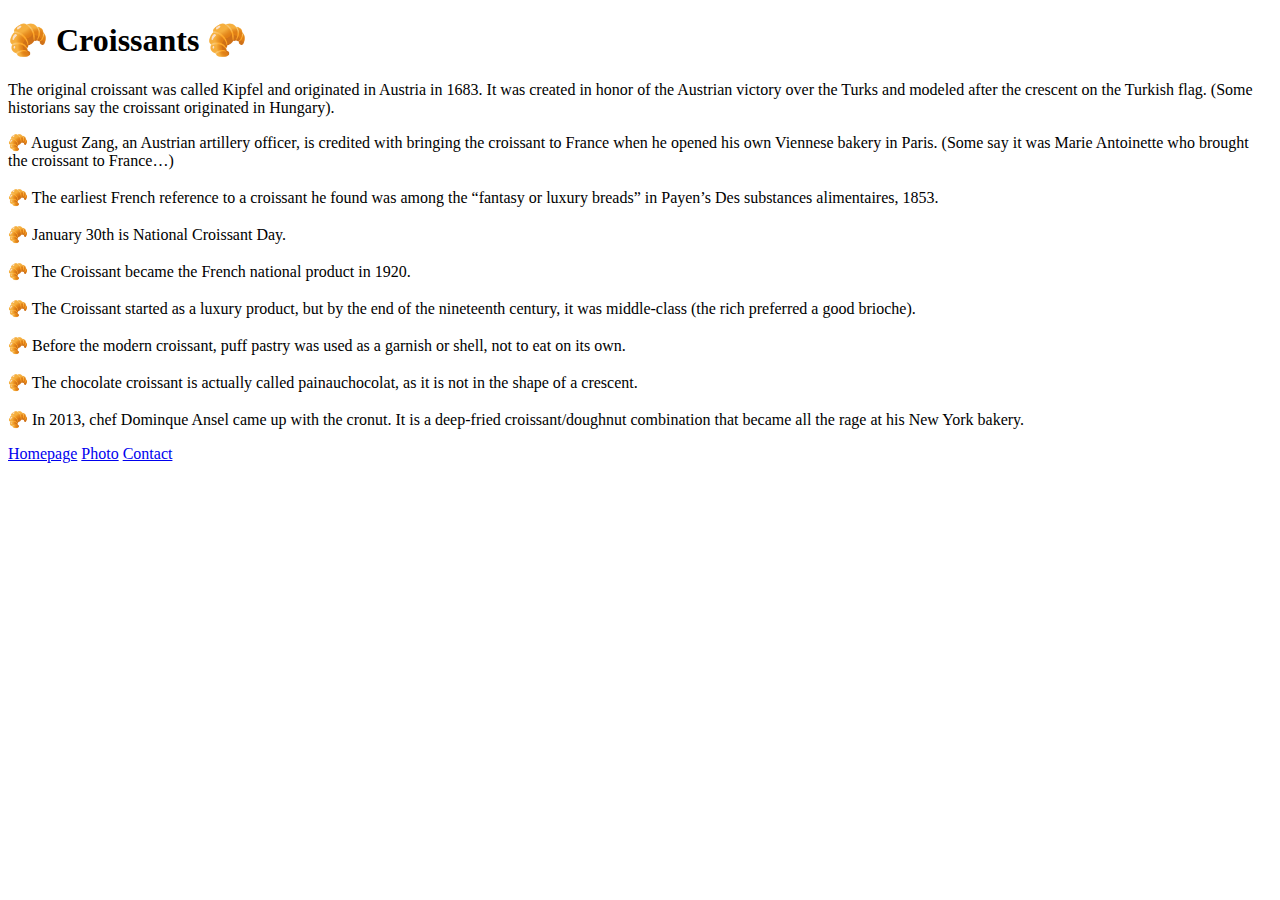
==== index.html @ 30d9f4dd "Created website structure" ====
<!DOCTYPE html>
<html lang="en">
  <head>
    <meta charset="UTF-8" />
    <meta http-equiv="X-UA-Compatible" content="IE=edge" />
    <meta name="viewport" content="width=device-width, initial-scale=1.0" />
    <title>Croissant</title>
  </head>
  <body>
    <h1>🥐 Croissants 🥐</h1>
    <p>
      The original croissant was called Kipfel and originated in Austria in
      1683. It was created in honor of the Austrian victory over the Turks and
      modeled after the crescent on the Turkish flag. (Some historians say the
      croissant originated in Hungary).
    </p>
    <p>
      🥐 August Zang, an Austrian artillery officer, is credited with bringing
      the croissant to France when he opened his own Viennese bakery in Paris.
      (Some say it was Marie Antoinette who brought the croissant to France…)
      <br />
      <br />
      🥐 The earliest French reference to a croissant he found was among the
      “fantasy or luxury breads” in Payen’s Des substances alimentaires, 1853.
      <br />
      <br />
      🥐 January 30th is National Croissant Day.
      <br />
      <br />
      🥐 The Croissant became the French national product in 1920.
      <br />
      <br />
      🥐 The Croissant started as a luxury product, but by the end of the
      nineteenth century, it was middle-class (the rich preferred a good
      brioche).
      <br />
      <br />
      🥐 Before the modern croissant, puff pastry was used as a garnish or
      shell, not to eat on its own.
      <br /><br />
      🥐 The chocolate croissant is actually called painauchocolat, as it
      is not in the shape of a crescent. 
      <br /><br />
      🥐 In 2013, chef Dominque Ansel came up with the cronut. It is a
      deep-fried croissant/doughnut combination that became all the rage at his
      New York bakery.
    </p>
    <div class="links">
      <a href="/">Homepage</a>
      <a href="/photo.html">Photo</a>
      <a href="/contact.html">Contact</a>
    </div>
  </body>
</html>
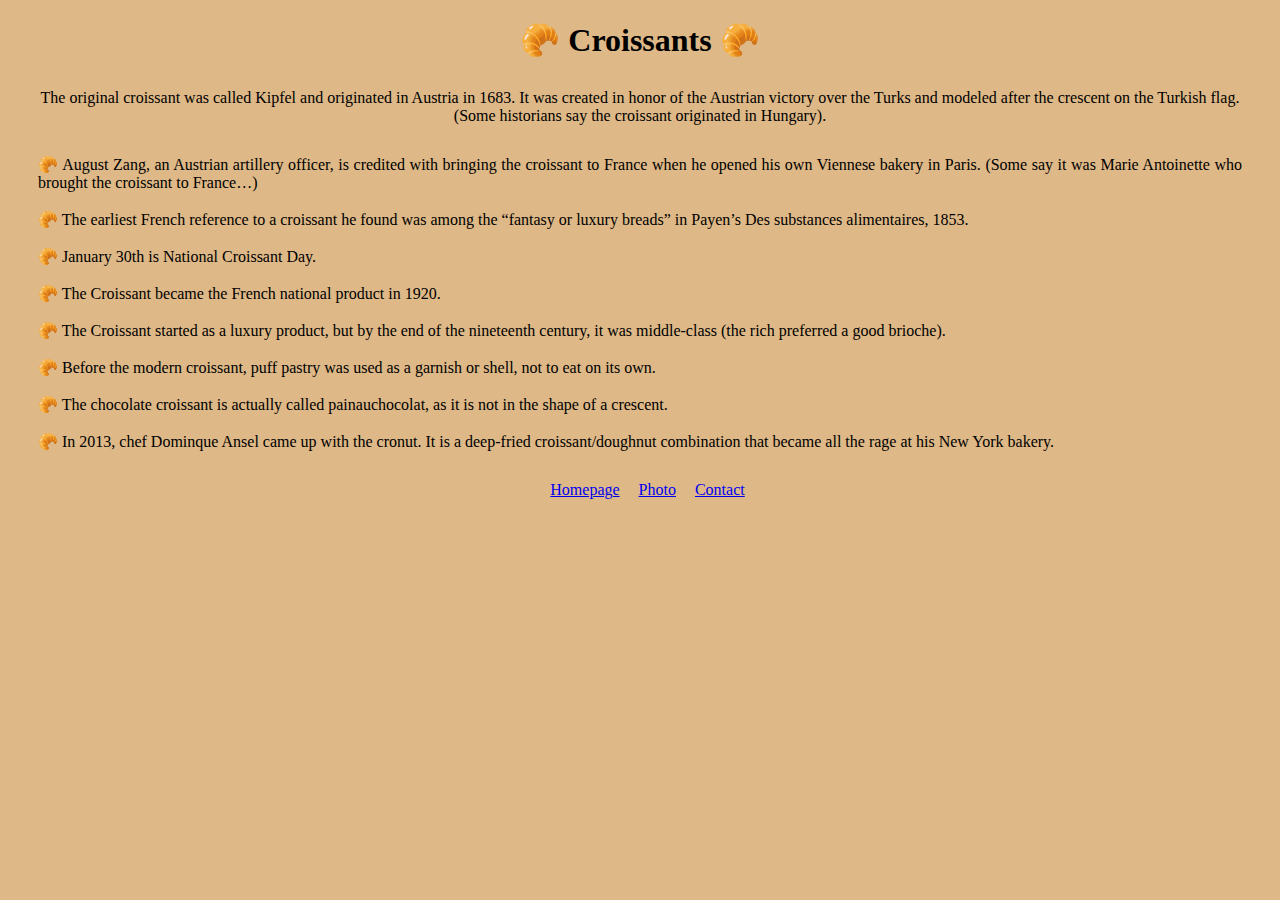
==== commit a79f02cb: "Added css to file" ====
--- a/index.html
+++ b/index.html
@@ -5,7 +5,9 @@
     <meta http-equiv="X-UA-Compatible" content="IE=edge" />
     <meta name="viewport" content="width=device-width, initial-scale=1.0" />
     <title>Croissant</title>
+    <link rel="stylesheet" href="/css/styles.css" />
   </head>
+
   <body>
     <h1>🥐 Croissants 🥐</h1>
     <p>
@@ -14,7 +16,7 @@
       modeled after the crescent on the Turkish flag. (Some historians say the
       croissant originated in Hungary).
     </p>
-    <p>
+    <p class="listing">
       🥐 August Zang, an Austrian artillery officer, is credited with bringing
       the croissant to France when he opened his own Viennese bakery in Paris.
       (Some say it was Marie Antoinette who brought the croissant to France…)
@@ -46,9 +48,9 @@
       New York bakery.
     </p>
     <div class="links">
-      <a href="/">Homepage</a>
-      <a href="/photo.html">Photo</a>
-      <a href="/contact.html">Contact</a>
+      <a class="navigate-links" href="/">Homepage</a>
+      <a class="navigate-links" href="/photo.html">Photo</a>
+      <a class="navigate-links" href="/contact.html">Contact</a>
     </div>
   </body>
 </html>
--- a/css/styles.css
+++ b/css/styles.css
@@ -0,0 +1,32 @@
+body {
+  background: burlywood;
+}
+
+h1 {
+  text-align: center;
+}
+
+p {
+  text-align: center;
+  margin: 30px;
+}
+
+img {
+  display: block;
+  margin: 0px auto;
+  max-width: 100%;
+  height: auto;
+}
+
+.links {
+  text-align: center;
+  margin: 20px;
+}
+
+.listing {
+  text-align: justify;
+}
+
+.navigate-links {
+  margin-left: 15px;
+}
